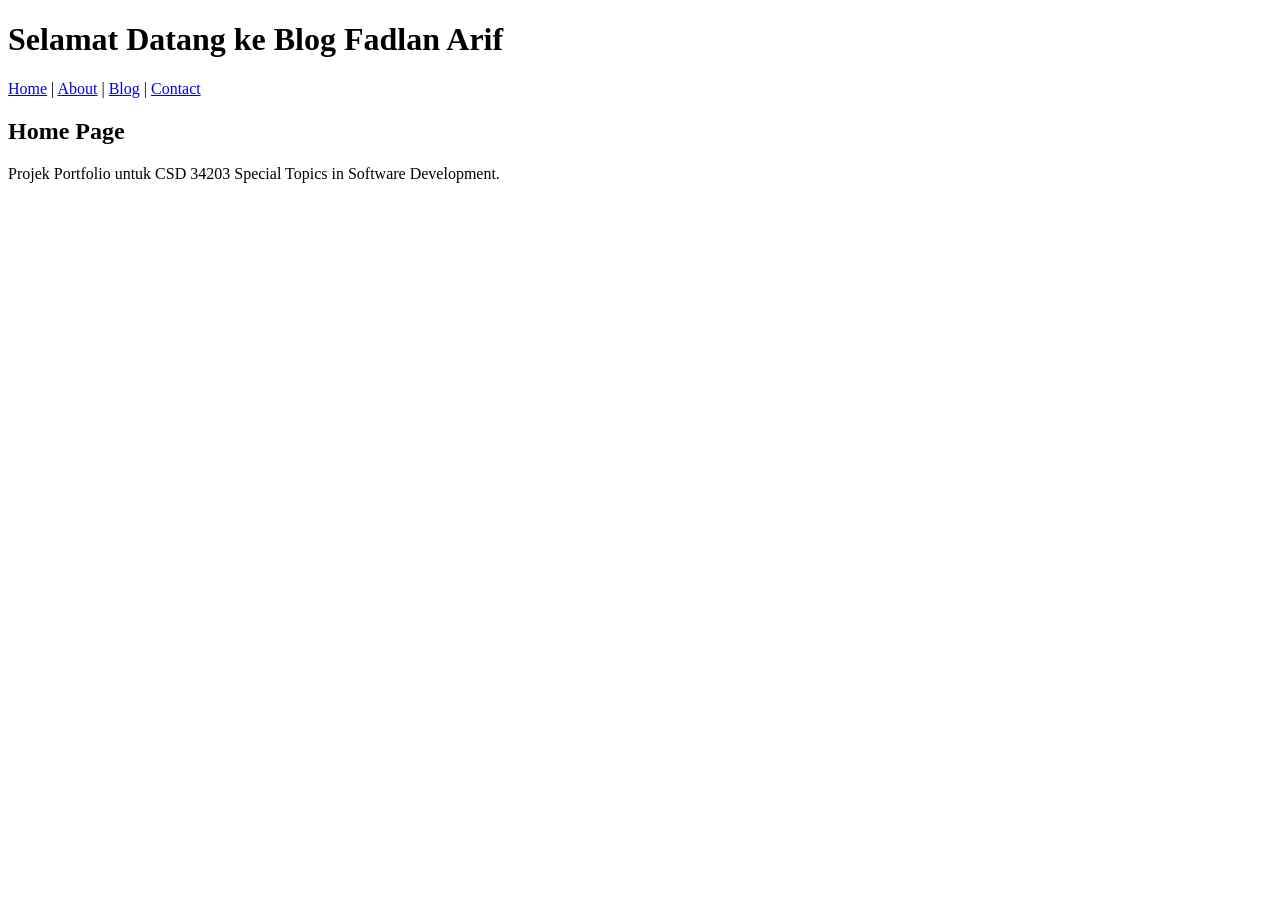
==== index.html @ 43d6c14d "Initial commit for index.html" ====
<!DOCTYPE html>
<html lang="ms">
<head>
    <meta charset="UTF-8">
    <meta name="viewport" content="width=device-width, initial-scale=1.0">
    <title>Fadlan Arif | Personal Blog</title>
</head>
<body>
    <header>
        <h1>Selamat Datang ke Blog Fadlan Arif</h1>
        <nav>
            <a href="index.html">Home</a> | 
            <a href="about.html">About</a> | 
            <a href="blog.html">Blog</a> | 
            <a href="contact.html">Contact</a>
        </nav>
    </header>
    <main>
        <h2>Home Page</h2>
        <p>Projek Portfolio untuk CSD 34203 Special Topics in Software Development.</p>
    </main>
</body>
</html>
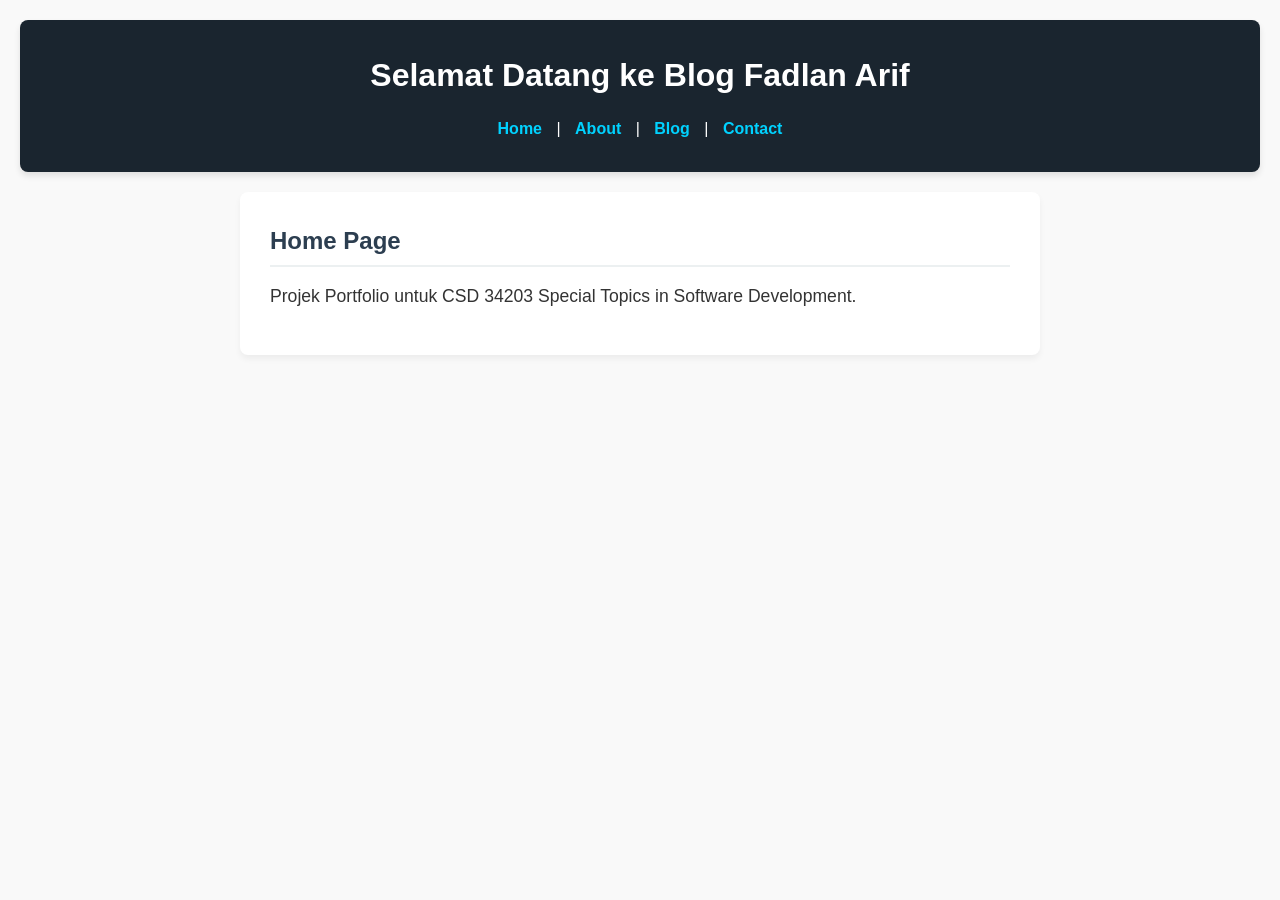
==== commit 48c291e2: "Add stylesheet link to index.html" ====
--- a/index.html
+++ b/index.html
@@ -1,6 +1,7 @@
 <!DOCTYPE html>
 <html lang="ms">
 <head>
+    <link rel="stylesheet" href="css/style.css">
     <meta charset="UTF-8">
     <meta name="viewport" content="width=device-width, initial-scale=1.0">
     <title>Fadlan Arif | Personal Blog</title>
--- a/css/style.css
+++ b/css/style.css
@@ -0,0 +1,116 @@
+/* Reset & Base Styles */
+* {
+    margin: 0;
+    padding: 0;
+    box-sizing: border-box;
+}
+
+body {
+    font-family: 'Segoe UI', Tahoma, Geneva, Verdana, sans-serif;
+    line-height: 1.6;
+    color: #333;
+    background-color: #f9f9f9;
+    padding: 20px;
+}
+
+/* Header & Navigation */
+header {
+    background-color: #1a252f;
+    color: #fff;
+    padding: 30px 20px;
+    text-align: center;
+    border-radius: 8px;
+    margin-bottom: 20px;
+    box-shadow: 0 4px 6px rgba(0,0,0,0.1);
+}
+
+header h1 {
+    margin-bottom: 15px;
+    font-size: 2rem;
+}
+
+nav a {
+    color: #00d2ff;
+    text-decoration: none;
+    font-weight: bold;
+    margin: 0 10px;
+    transition: color 0.3s;
+}
+
+nav a:hover {
+    color: #fff;
+}
+
+/* Main Content Area */
+main {
+    max-width: 800px;
+    margin: 0 auto;
+    background: #fff;
+    padding: 30px;
+    border-radius: 8px;
+    box-shadow: 0 4px 6px rgba(0,0,0,0.05);
+}
+
+h2 {
+    color: #2c3e50;
+    margin-bottom: 15px;
+    border-bottom: 2px solid #ecf0f1;
+    padding-bottom: 5px;
+}
+
+p {
+    margin-bottom: 15px;
+    font-size: 1.1rem;
+}
+
+ul {
+    list-style-position: inside;
+    margin-bottom: 15px;
+}
+
+li {
+    margin-bottom: 8px;
+}
+
+/* Blog Post Styling */
+article {
+    margin-bottom: 25px;
+}
+
+article h3 {
+    color: #2c3e50;
+    margin-bottom: 5px;
+}
+
+article p:nth-of-type(1) {
+    font-size: 0.9rem;
+    color: #7f8c8d;
+    font-style: italic;
+}
+
+hr {
+    border: 0;
+    height: 1px;
+    background: #ecf0f1;
+    margin: 20px 0;
+}
+
+/* Responsive Design for Mobile (Syarat Rubrik) */
+@media (max-width: 600px) {
+    body {
+        padding: 10px;
+    }
+    
+    header h1 {
+        font-size: 1.5rem;
+    }
+    
+    nav a {
+        display: inline-block;
+        margin: 5px 10px;
+    }
+    
+    main {
+        padding: 15px;
+    }
+}
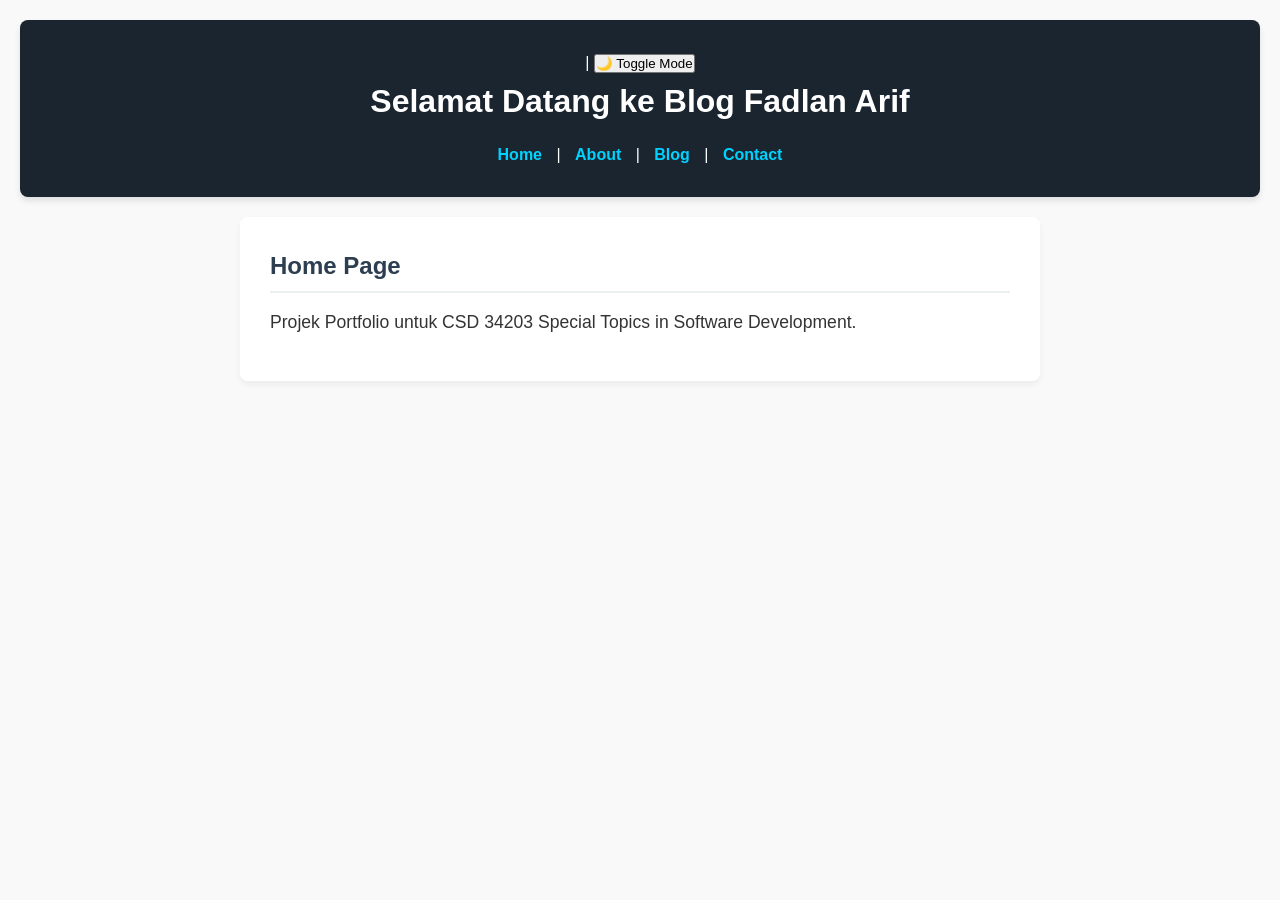
==== commit 7714af11: "Update index.html" ====
--- a/index.html
+++ b/index.html
@@ -8,6 +8,7 @@
 </head>
 <body>
     <header>
+        | <button onclick="toggleDarkMode()">🌙 Toggle Mode</button>
         <h1>Selamat Datang ke Blog Fadlan Arif</h1>
         <nav>
             <a href="index.html">Home</a> | 
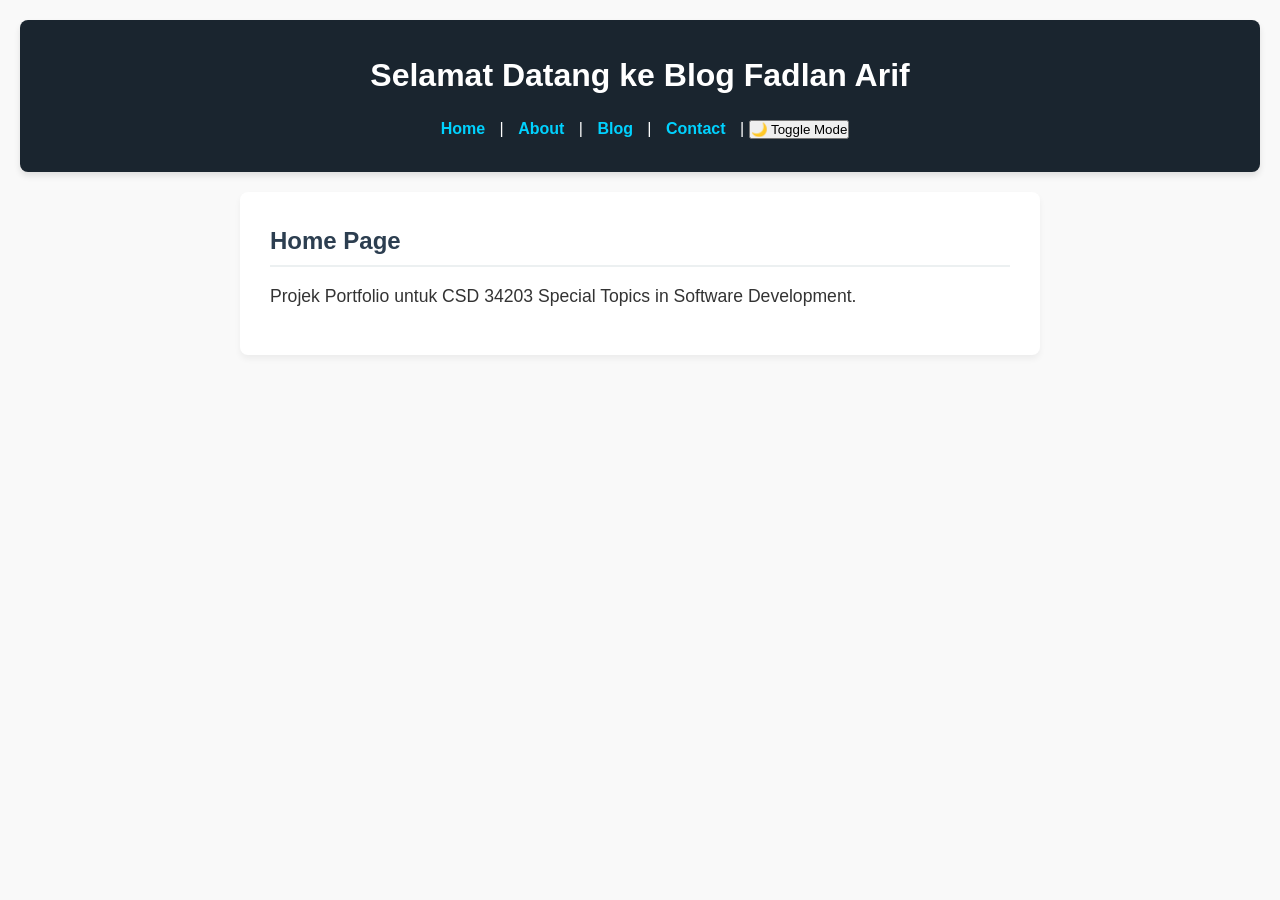
==== commit 3a6f7982: "Update index.html" ====
--- a/index.html
+++ b/index.html
@@ -8,18 +8,21 @@
 </head>
 <body>
     <header>
-        | <button onclick="toggleDarkMode()">🌙 Toggle Mode</button>
         <h1>Selamat Datang ke Blog Fadlan Arif</h1>
         <nav>
             <a href="index.html">Home</a> | 
             <a href="about.html">About</a> | 
             <a href="blog.html">Blog</a> | 
-            <a href="contact.html">Contact</a>
+            <a href="contact.html">Contact</a> |
+            <button onclick="toggleDarkMode()">🌙 Toggle Mode</button>
         </nav>
     </header>
     <main>
         <h2>Home Page</h2>
         <p>Projek Portfolio untuk CSD 34203 Special Topics in Software Development.</p>
     </main>
+
+    <!-- PANGGIL FAIL JAVASCRIPT DI SINI SUPAYA TOGGLE BERFUNGSI -->
+    <script src="js/script.js"></script>
 </body>
 </html>
